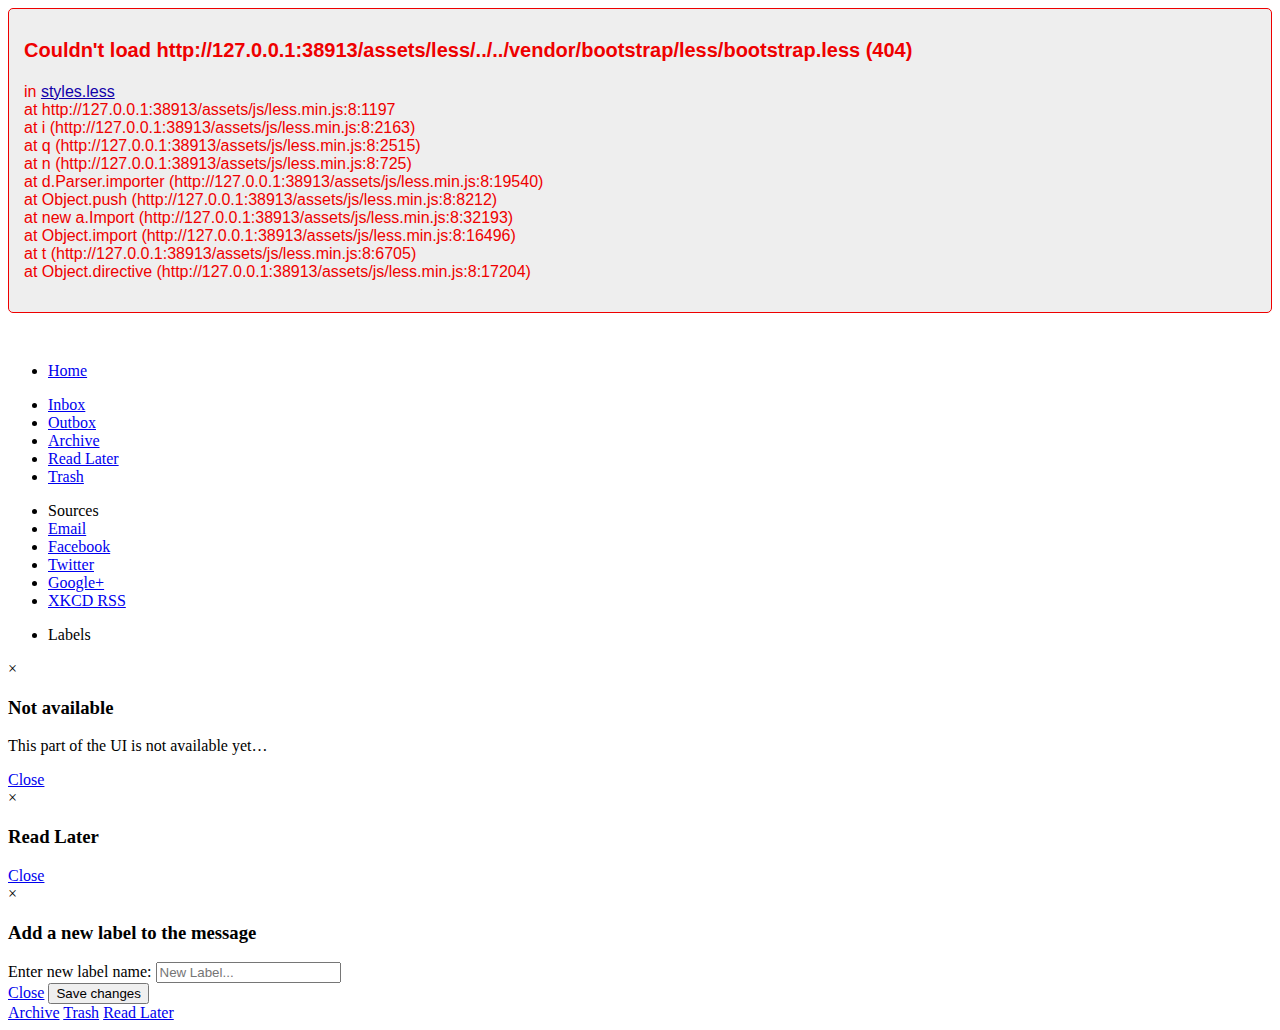
==== index.html @ 2972349e "added context menu to itemlist" ====
<!doctype html>
<html>
<head>
	<title>Relabel</title>
	
	<!-- The less stylesheets -->
	<link rel="stylesheet/less" type="text/css" href="assets/less/styles.less" />
	
	<!-- The less compiler: include all less files BEFORE the compiler -->
	<script src="assets/js/less.min.js"></script>
	
	<!-- jQuery & jQuery UI -->
	<script src="assets/js/jquery.min.js"></script>
	<script src="assets/js/jquery-ui.min.js"></script>
	
	<!-- bootstrap -->
	<script src="vendor/bootstrap/js/bootstrap-modal.js"></script>
	<script src="vendor/bootstrap/js/bootstrap-tooltip.js"></script>
	<script src="vendor/bootstrap/js/bootstrap-popover.js"></script>
	<script src="vendor/bootstrap/js/bootstrap-dropdown.js"></script>

	<!-- Hogan.js -->
	<script src="assets/js/hogan.js"></script>
	
	<!-- content & controllers -->
	<script src="assets/js/sortedlist.js"></script>
	<script src="assets/js/storage.js"></script>
	<script src="assets/js/labels.js"></script>
	<script src="assets/js/content.js"></script>
	<script src="assets/js/controller.js"></script>
	<script src="assets/js/itemlist.js"></script>
	<script src="assets/js/facebook.js"></script>
	<script src="assets/js/read_later_modal.js"></script>
	
	<!-- Message Previews -->
	<script src="assets/js/preview.js"></script>
	<script src="assets/js/preview/controls.js"></script>
	<script src="assets/js/preview/labels.js"></script>
	<script src="assets/js/preview/read_later.js"></script>
	<script src="assets/js/preview/replies.js"></script>
	<script src="assets/js/preview/text.js"></script>
	
	<script type="text/javascript">
    $(document).ready(function() {
		if(window.location.hash.length != 0){
			storage.setItem("facebookToken",window.location.hash.substring(1));
			window.location=document.location.origin + document.location.pathname;
		}
		requestFacebookMessages();
		$('#label-group').append(renderLabels());
		$('*> li[data-list="archive"]').droppable({
			hoverClass: "ui-state-active",
			drop:function( event, ui ){
				label=ui.draggable.attr('data-item-id');
				archive(label);
			}
		});
		$('*> li[data-list="inbox"]').droppable({
			hoverClass: "ui-state-active",
			drop:function( event, ui ){
				label=ui.draggable.attr('data-item-id');
				setLocation(label,"inbox");
			}
		});
		$('*> li[data-list="trash"]').droppable({
			hoverClass: "ui-state-active",
			drop:function( event, ui ){
				label=ui.draggable.attr('data-item-id');
				trash(label);
			}
		});
		$('*> li[data-list="readlater"]').droppable({
			hoverClass: "ui-state-active",
			drop:function( event, ui ){
				label=ui.draggable.attr('data-item-id');
				 showReadLaterModal(label);
			}
		});
		$('#label-group > li[data-list|="label"]').droppable({
			hoverClass: "ui-state-active",
			drop:function(event, ui){
				mid=ui.draggable.attr('data-item-id');
				label=this.getAttribute('data-list');
				addLabelToMessage(mid,label.replace(/^label-/,''));
			}
		});
        $('.modal').modal({show: false});
        $('.modal > .modal-footer > .btn-close').on('click.close', function() {
            $('#' + this.getAttribute('data-id')).modal('hide');
        });
		$('#read_later').on('hide', function() {
			hidePopoverModal();
		});
		$('.modal > .modal-footer > .btn-save').on('click.save', function() {
            $('#' + this.getAttribute('data-id')).modal('hide');
			var newLabel=$('.modal > .modal-body > input').val();
			addNewLabel(_active_item,newLabel);
			$('.modal > .modal-body > input').val("");
        });
    
        $(".toggle-group:not(.items-list) > li").on('click.updatefilters', function() {
            toggleListItems(this.getAttribute('data-list'));
        });
        
        $("#home").on('click.home', function() {
            $('#labels-panel > .nav > .active').click();
            $('li[data-list=inbox]').click();
        });
        toggleListItems('inbox');
	    updateToggleGroups();
    });
	</script>
	
	<script src="assets/js/toggle-groups.js"></script>
</head>
<body>
	<div id="labels-panel">
	    <br />
	    <ul class="nav nav-list">
	        <li id="home"><a href="#"><i class="icon-home"></i> Home</a></li>
        </ul>

		<ul	class="nav nav-list toggle-group">
			<li class="active" data-list="inbox"><a href="#"><i class="icon-inbox"></i> Inbox</a></li>
			<li data-list="outbox"><a href="#"><i class="icon-arrow-up"></i> Outbox</a></li>
			<li data-list="archive"><a href="#"><i class="icon-folder-open"></i> Archive</a></li>
			<li data-list="readlater"><a href="#"><i class="icon-time"></i> Read Later</a></li>
			<li data-list="trash"><a href="#"><i class="icon-trash"></i> Trash</a></li>
		</ul>
		
		<ul	class="nav nav-list toggle-group">
			<li class="nav-header">Sources</li>
			<li data-list="source-email"><a href="#"><i class="icon-envelope"></i> Email</a></li>
			<li data-list="source-facebook"><a href="#"><i class="icon-"></i> Facebook</a></li>
			<li data-list="source-twitter"><a href="#"><i class="icon-"></i> Twitter</a></li>
			<li data-list="source-google+"><a href="#"><i class="icon-"></i> Google+</a></li>
			<li data-list="source-xkcd"><a href="#"><i class="icon-"></i> XKCD RSS</a></li>
		</ul>
		
		<ul	class="nav nav-list toggle-group" id="label-group">
			<li class="nav-header"><i class="icon-tags"></i> Labels</li>
<!--			<li data-list="label-email"><a href="#">Email</a></li>
			<li data-list="label-facebook"><a href="#">Facebook</a></li>
			<li data-list="label-twitter"><a href="#">Twitter</a></li>
			<li data-list="label-google+"><a href="#">Google+</a></li>-->
		</ul>
	</div>
	
	<div id="items-panel">
		<ul id="items-list" class="toggle-group">
		</ul>
	</div>
	
	<div id="preview-panel">
	</div>
	
	<div class="modal fade" id="content_not_available">
        <div class="modal-header">
            <a class="close" data-dismiss="modal">&times;</a>
            <h3>Not available</h3>
        </div>
        <div class="modal-body">
            <p>This part of the UI is not available yet&hellip;</p>
        </div>
        <div class="modal-footer">
            <a href="#" data-id="content_not_available" class="btn btn-primary btn-close">Close</a>
        </div>
    </div>

	<div class="modal fade" id="read_later">
        <div class="modal-header">
            <a class="close" data-dismiss="modal">&times;</a>
            <h3>Read Later</h3>
        </div>
        <div class="modal-body">
            
        </div>
        <div class="modal-footer">
            <a href="#" data-id="read_later" class="btn btn-primary btn-close">Close</a>
        </div>
    	</div>
	
	<div class="modal fade" id="add_new_label">
        <div class="modal-header">
            <a class="close" data-dismiss="modal">&times;</a>
            <h3>Add a new label to the message</h3>
        </div>
        <div class="modal-body">
				<label>Enter new label name:</label>
				<input type="text" placeholder="New Label...">
        </div>
        <div class="modal-footer">
			<a href="#" data-id="add_new_label" class="btn btn-close">Close</a>
			<button type="submit" data-id="add_new_label" class="btn btn-primary btn-save">Save changes</button>
        </div>
    </div>
    
    <div class="rightclick" id="item_rightclick">
        <div class="submenu">
            <a href="#" class="menuitem">Archive</a>
            <a href="#" class="menuitem">Trash</a>
            <a href="#" class="menuitem">Read Later</a>
        </div>
    </div>
</body>
</html>
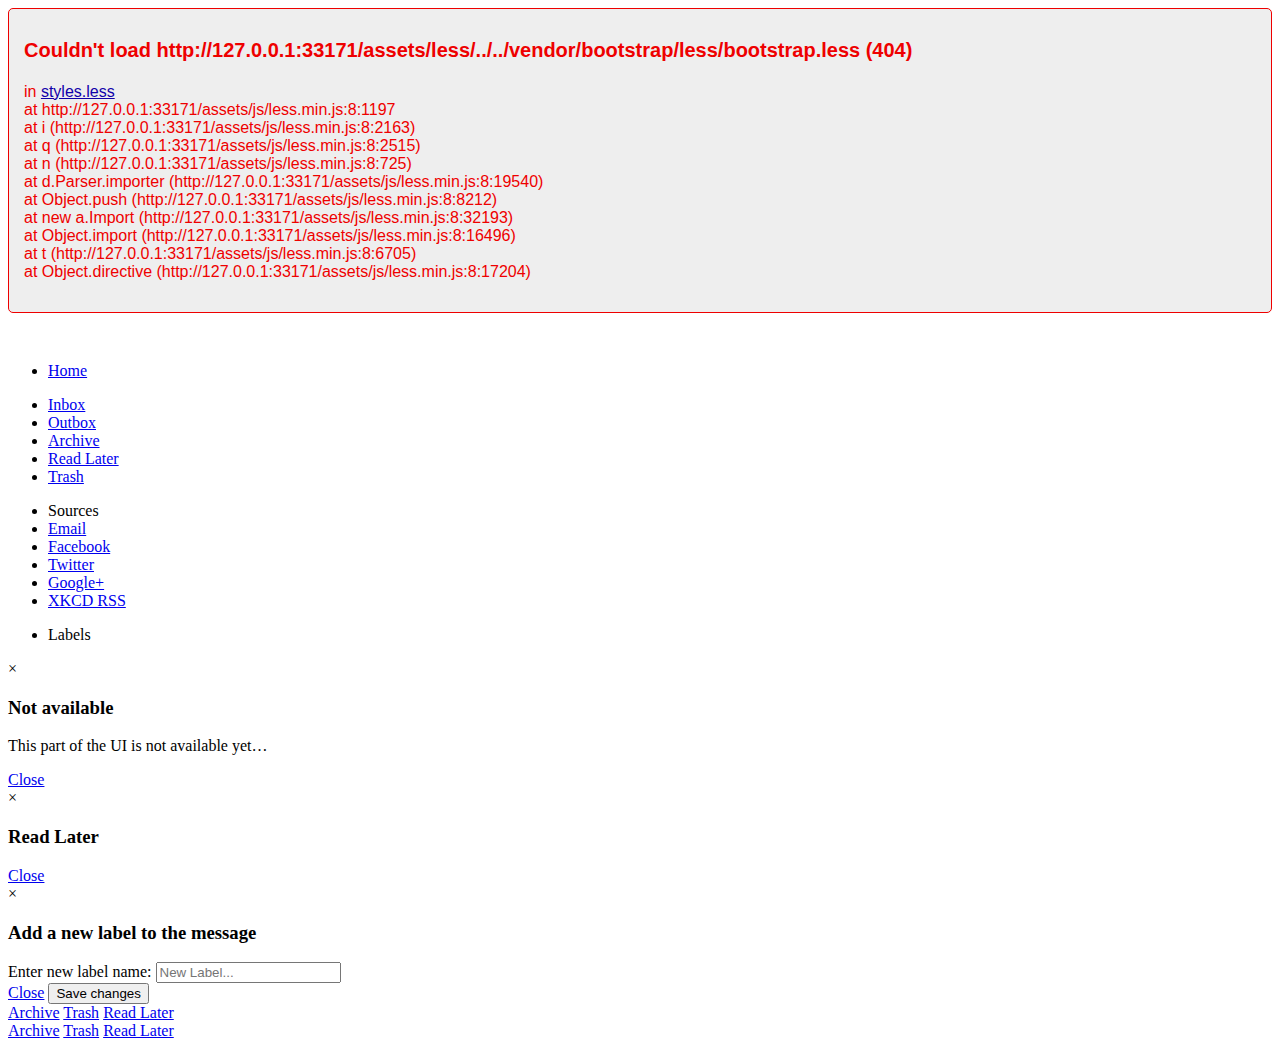
==== commit be327402: "small fix with fb app id" ====
--- a/index.html
+++ b/index.html
@@ -48,6 +48,13 @@
 		}
 		requestFacebookMessages();
 		$('#label-group').append(renderLabels());
+		
+        $('#label-group > li').on('contextmenu', function() {
+     	    untoggleListItems();
+     	    $('* > li[data-list="' + this.getAttribute('data-list') + '"]').addClass('active');
+     	    toggleListItems(this.getAttribute('data-list'));
+        });
+		
 		$('*> li[data-list="archive"]').droppable({
 			hoverClass: "ui-state-active",
 			drop:function( event, ui ){
@@ -202,5 +209,13 @@
             <a href="#" class="menuitem">Read Later</a>
         </div>
     </div>
+    
+    <div class="rightclick" id="preview_rightclick">
+        <div class="submenu">
+            <a href="#" class="menuitem">Archive</a>
+            <a href="#" class="menuitem">Trash</a>
+            <a href="#" class="menuitem">Read Later</a>
+        </div>
+    </div>
 </body>
 </html>
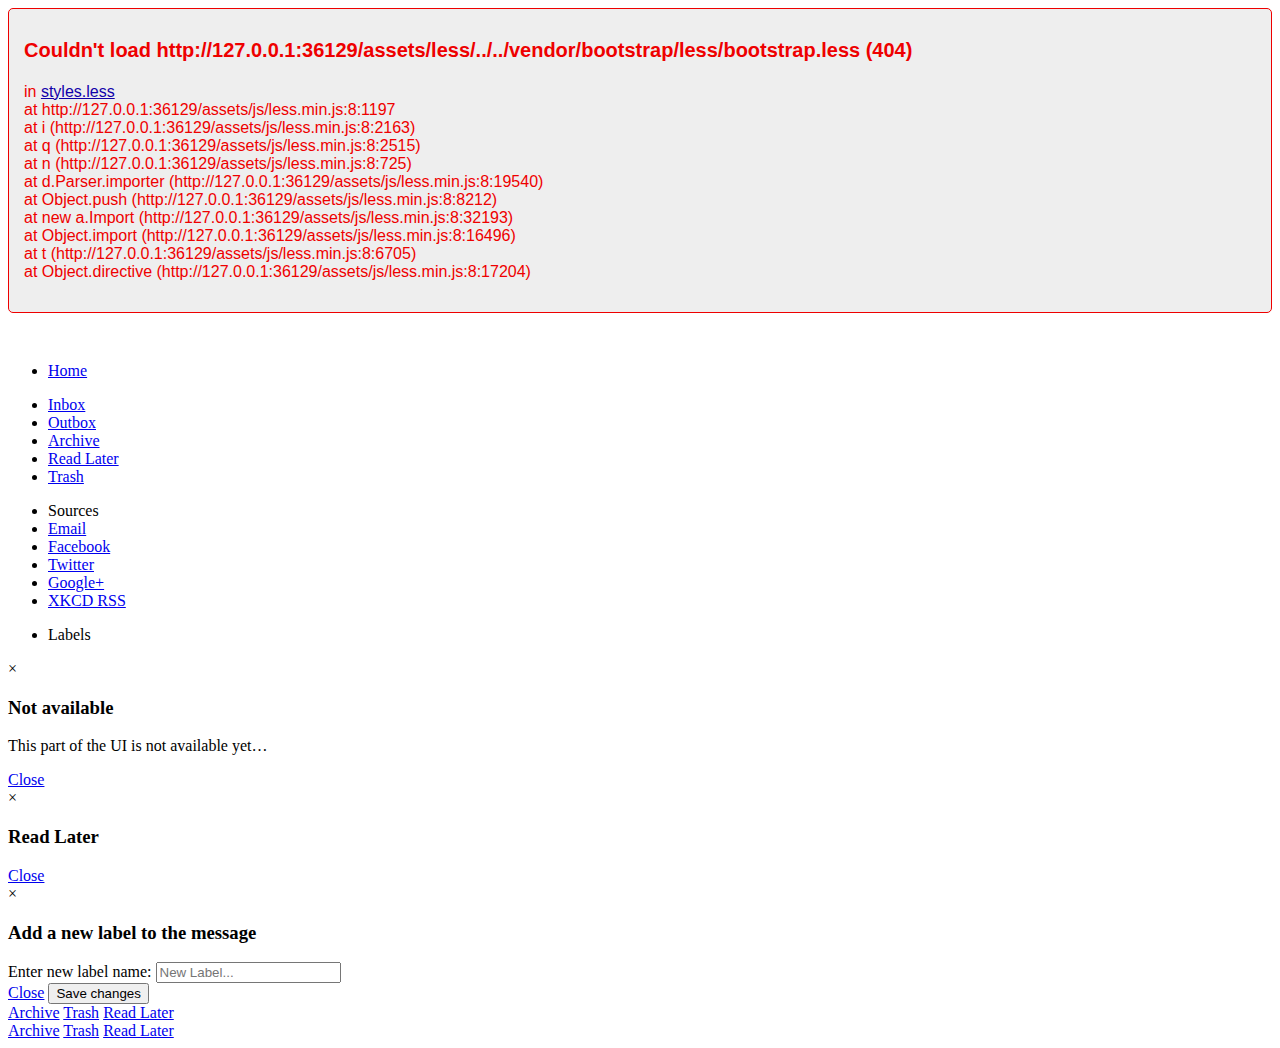
==== commit e2521019: "implementation of the right click functions" ====
--- a/index.html
+++ b/index.html
@@ -204,17 +204,17 @@
     
     <div class="rightclick" id="item_rightclick">
         <div class="submenu">
-            <a href="#" class="menuitem">Archive</a>
-            <a href="#" class="menuitem">Trash</a>
-            <a href="#" class="menuitem">Read Later</a>
+            <a href="#" class="menuitem archive">Archive</a>
+            <a href="#" class="menuitem trash">Trash</a>
+            <a href="#" class="menuitem readlater">Read Later</a>
         </div>
     </div>
     
     <div class="rightclick" id="preview_rightclick">
         <div class="submenu">
-            <a href="#" class="menuitem">Archive</a>
-            <a href="#" class="menuitem">Trash</a>
-            <a href="#" class="menuitem">Read Later</a>
+            <a href="#" class="menuitem archive">Archive</a>
+            <a href="#" class="menuitem trash">Trash</a>
+            <a href="#" class="menuitem readlater">Read Later</a>
         </div>
     </div>
 </body>
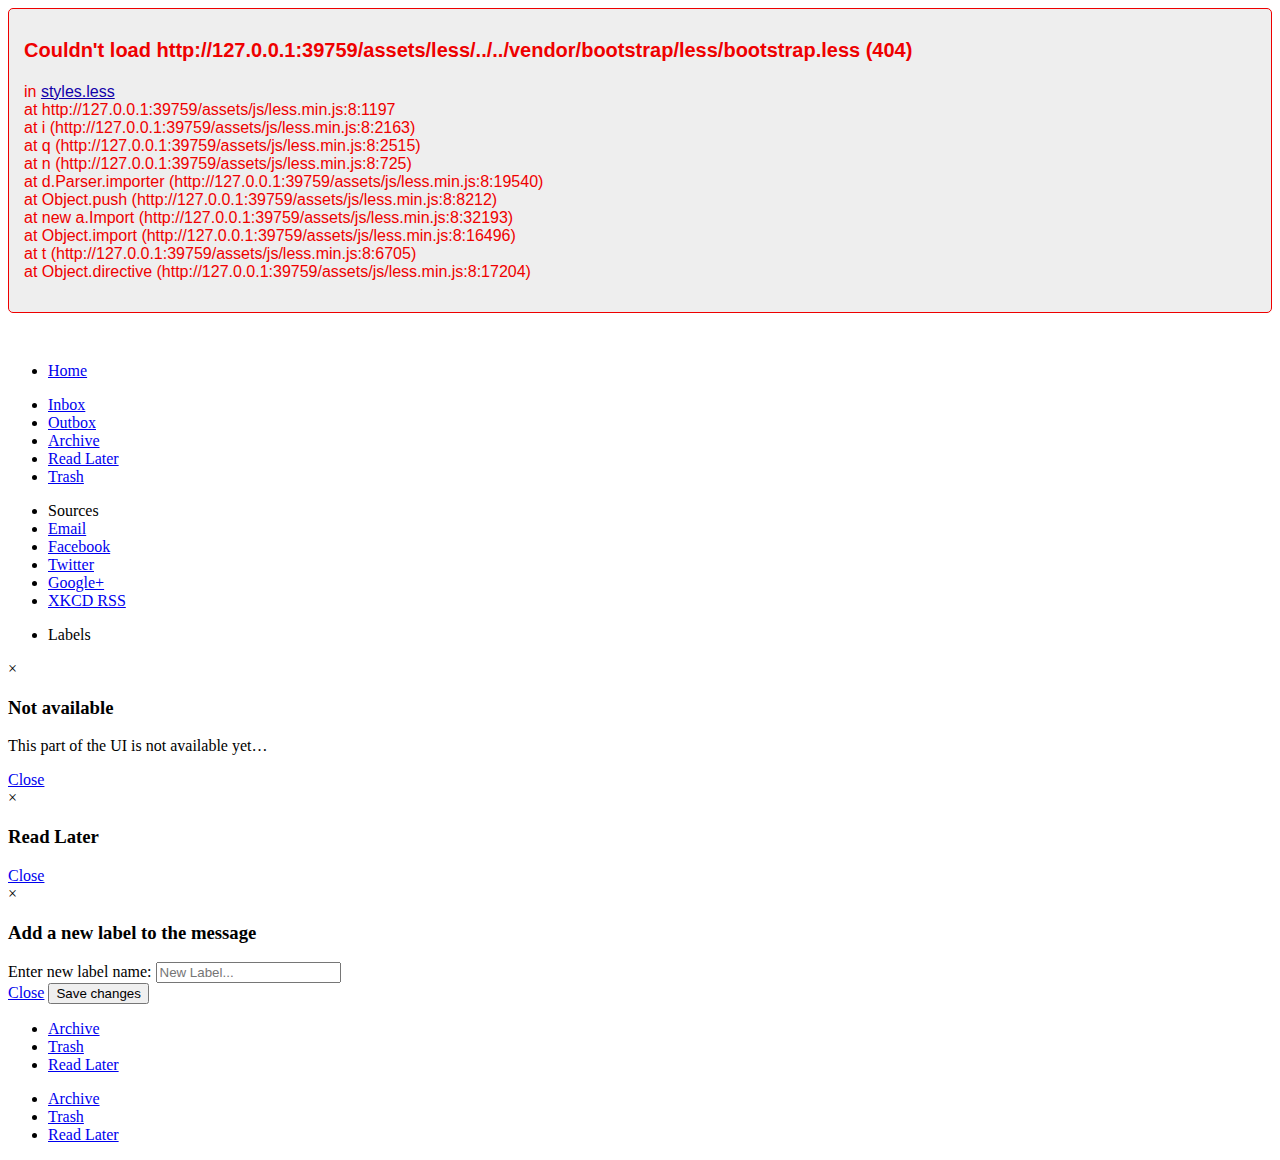
==== commit 0b8f4914: "update" ====
--- a/index.html
+++ b/index.html
@@ -202,20 +202,16 @@
         </div>
     </div>
     
-    <div class="rightclick" id="item_rightclick">
-        <div class="submenu">
-            <a href="#" class="menuitem archive">Archive</a>
-            <a href="#" class="menuitem trash">Trash</a>
-            <a href="#" class="menuitem readlater">Read Later</a>
-        </div>
-    </div>
+    <ul class="rightclick dropdown-menu" id="item_rightclick">
+        <li class="menuitem archive"><a href="#">Archive</a></li>
+        <li class="menuitem trash"><a href="#">Trash</a></li>
+        <li class="menuitem readlater"><a href="#">Read Later</a></li>
+    </ul>
     
-    <div class="rightclick" id="preview_rightclick">
-        <div class="submenu">
-            <a href="#" class="menuitem archive">Archive</a>
-            <a href="#" class="menuitem trash">Trash</a>
-            <a href="#" class="menuitem readlater">Read Later</a>
-        </div>
-    </div>
+    <ul class="rightclick dropdown-menu" id="preview_rightclick">
+        <li class="menuitem archive"><a href="#">Archive</a></li>
+        <li class="menuitem trash"><a href="#">Trash</a></li>
+        <li class="menuitem readlater"><a href="#">Read Later</a></li>
+    </ul>
 </body>
 </html>
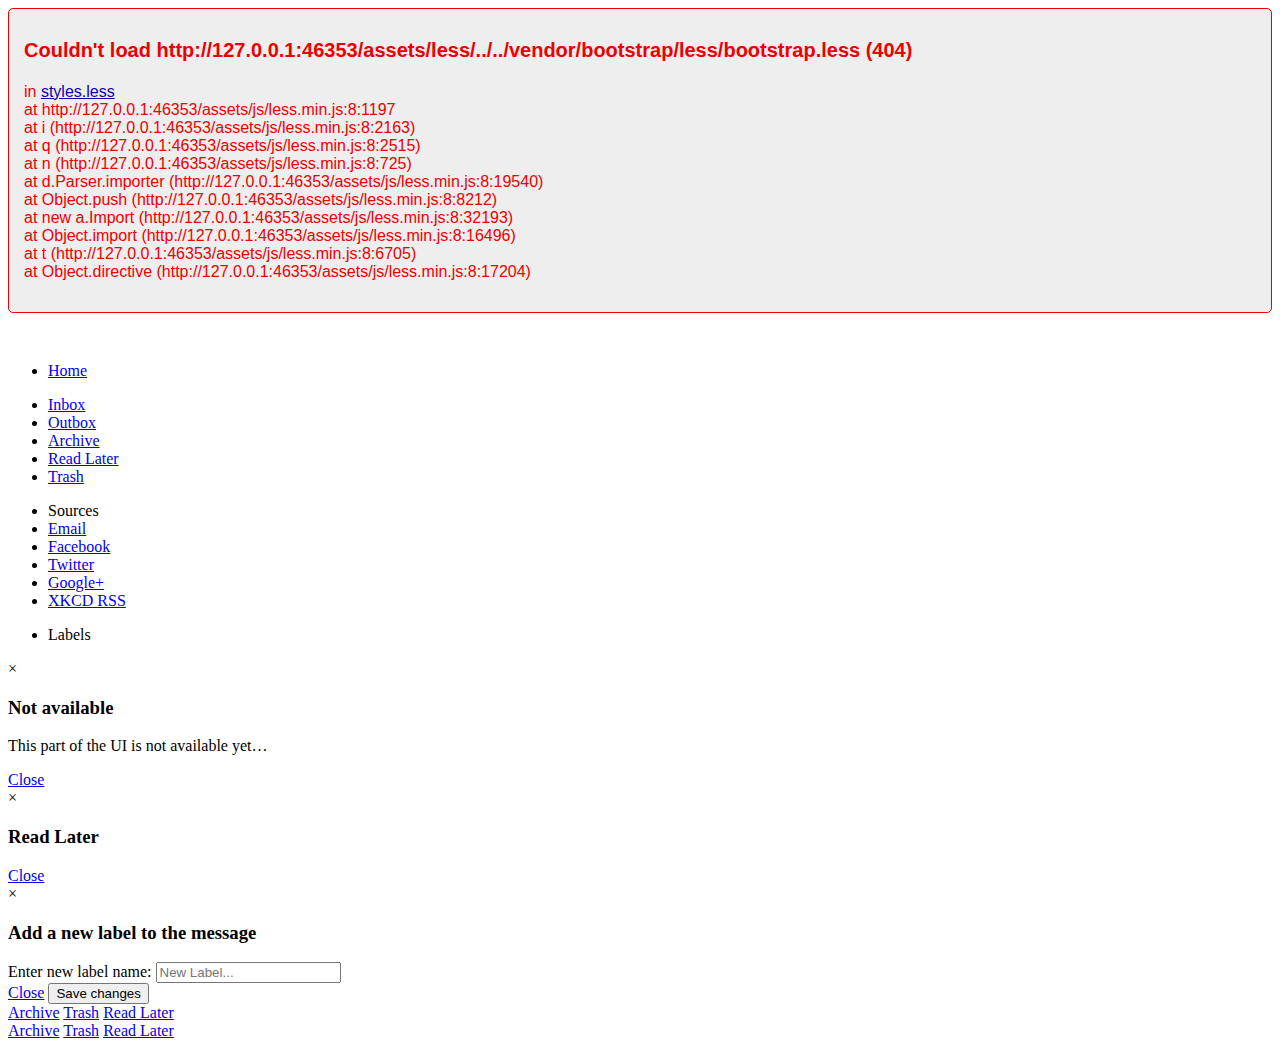
==== commit 131d2c36: "read later fix" ====
--- a/index.html
+++ b/index.html
@@ -80,7 +80,7 @@
 			hoverClass: "ui-state-active",
 			drop:function( event, ui ){
 				label=ui.draggable.attr('data-item-id');
-				 showReadLaterModal(label);
+				showReadLaterModal(label);
 			}
 		});
 		$('#label-group > li[data-list|="label"]').droppable({
@@ -202,16 +202,20 @@
         </div>
     </div>
     
-    <ul class="rightclick dropdown-menu" id="item_rightclick">
-        <li class="menuitem archive"><a href="#">Archive</a></li>
-        <li class="menuitem trash"><a href="#">Trash</a></li>
-        <li class="menuitem readlater"><a href="#">Read Later</a></li>
-    </ul>
+    <div class="rightclick" id="item_rightclick">
+        <div class="submenu">
+            <a href="#" class="menuitem archive">Archive</a>
+            <a href="#" class="menuitem trash">Trash</a>
+            <a href="#" class="menuitem readlater">Read Later</a>
+        </div>
+    </div>
     
-    <ul class="rightclick dropdown-menu" id="preview_rightclick">
-        <li class="menuitem archive"><a href="#">Archive</a></li>
-        <li class="menuitem trash"><a href="#">Trash</a></li>
-        <li class="menuitem readlater"><a href="#">Read Later</a></li>
-    </ul>
+    <div class="rightclick" id="preview_rightclick">
+        <div class="submenu">
+            <a href="#" class="menuitem archive">Archive</a>
+            <a href="#" class="menuitem trash">Trash</a>
+            <a href="#" class="menuitem readlater">Read Later</a>
+        </div>
+    </div>
 </body>
 </html>
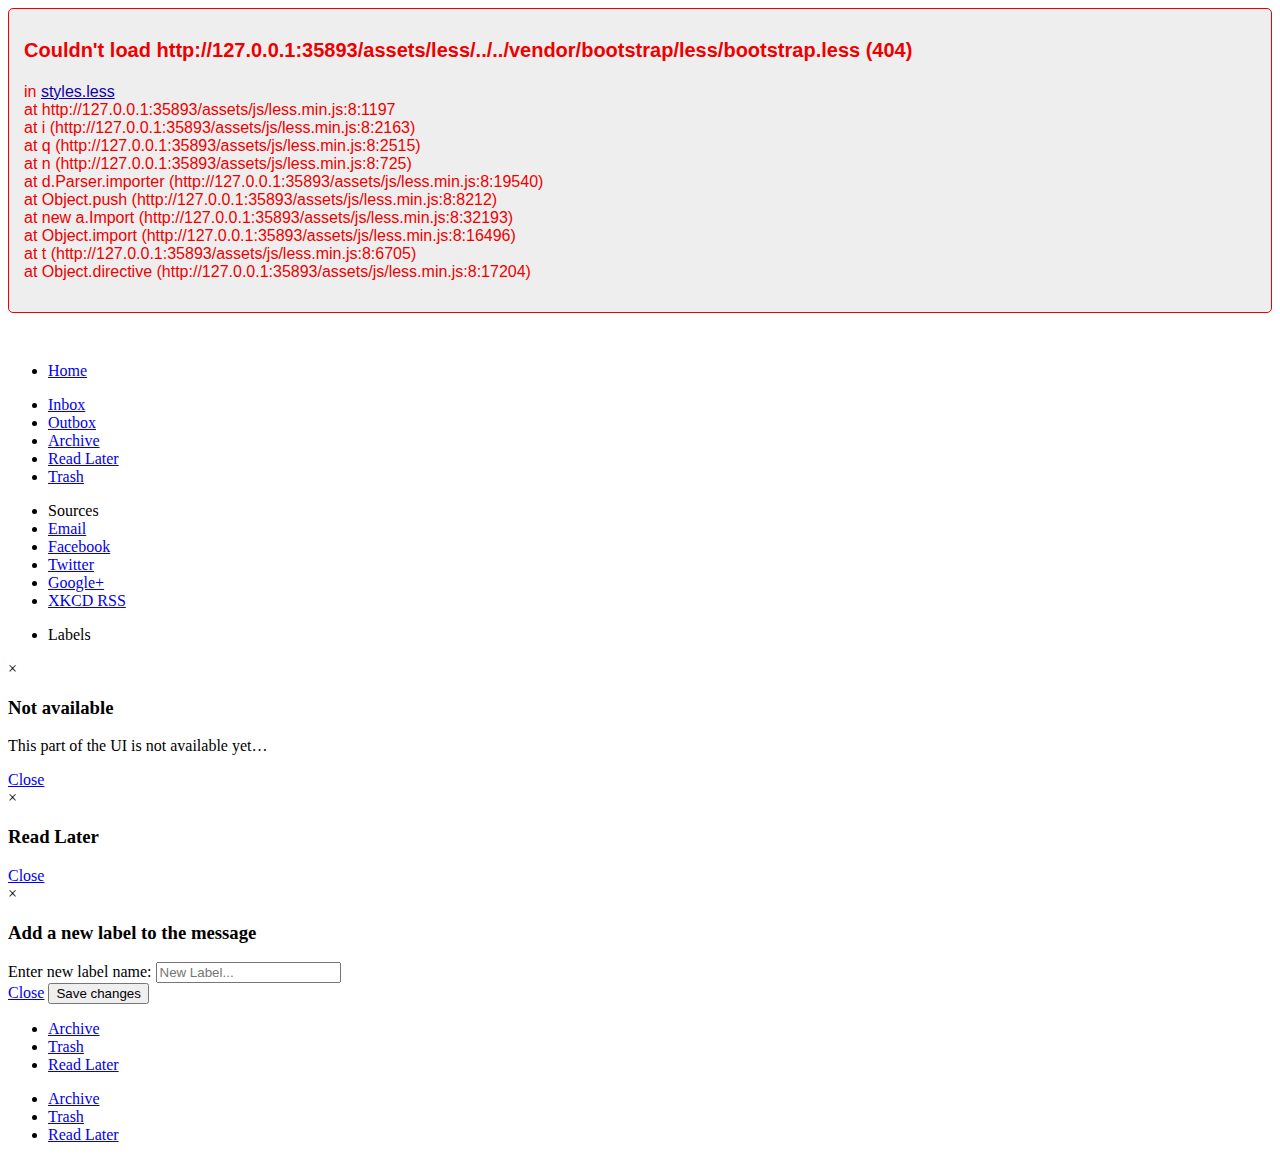
==== commit 2f803b38: "- autofocus textbox when adding label - commit when pressing enter - context menus fixed - some smal" ====
--- a/index.html
+++ b/index.html
@@ -80,7 +80,7 @@
 			hoverClass: "ui-state-active",
 			drop:function( event, ui ){
 				label=ui.draggable.attr('data-item-id');
-				showReadLaterModal(label);
+				 showReadLaterModal(label);
 			}
 		});
 		$('#label-group > li[data-list|="label"]').droppable({
@@ -98,7 +98,7 @@
 		$('#read_later').on('hide', function() {
 			hidePopoverModal();
 		});
-		$('.modal > .modal-footer > .btn-save').on('click.save', function() {
+		$('#add_new_label > .modal-footer > .btn-save').on('click.save', function() {
             $('#' + this.getAttribute('data-id')).modal('hide');
 			var newLabel=$('.modal > .modal-body > input').val();
 			addNewLabel(_active_item,newLabel);
@@ -115,6 +115,8 @@
         });
         toggleListItems('inbox');
 	    updateToggleGroups();
+	    
+	    $('.modal').on('contextmenu', function() { return false; });
     });
 	</script>
 	
@@ -202,20 +204,16 @@
         </div>
     </div>
     
-    <div class="rightclick" id="item_rightclick">
-        <div class="submenu">
-            <a href="#" class="menuitem archive">Archive</a>
-            <a href="#" class="menuitem trash">Trash</a>
-            <a href="#" class="menuitem readlater">Read Later</a>
-        </div>
-    </div>
+    <ul class="rightclick dropdown-menu" id="item_rightclick">
+        <li class="menuitem archive"><a href="#">Archive</a></li>
+        <li class="menuitem trash"><a href="#">Trash</a></li>
+        <li class="menuitem readlater"><a href="#">Read Later</a></li>
+    </ul>
     
-    <div class="rightclick" id="preview_rightclick">
-        <div class="submenu">
-            <a href="#" class="menuitem archive">Archive</a>
-            <a href="#" class="menuitem trash">Trash</a>
-            <a href="#" class="menuitem readlater">Read Later</a>
-        </div>
-    </div>
+    <ul class="rightclick dropdown-menu" id="preview_rightclick">
+        <li class="menuitem archive"><a href="#">Archive</a></li>
+        <li class="menuitem trash"><a href="#">Trash</a></li>
+        <li class="menuitem readlater"><a href="#">Read Later</a></li>
+    </ul>
 </body>
 </html>
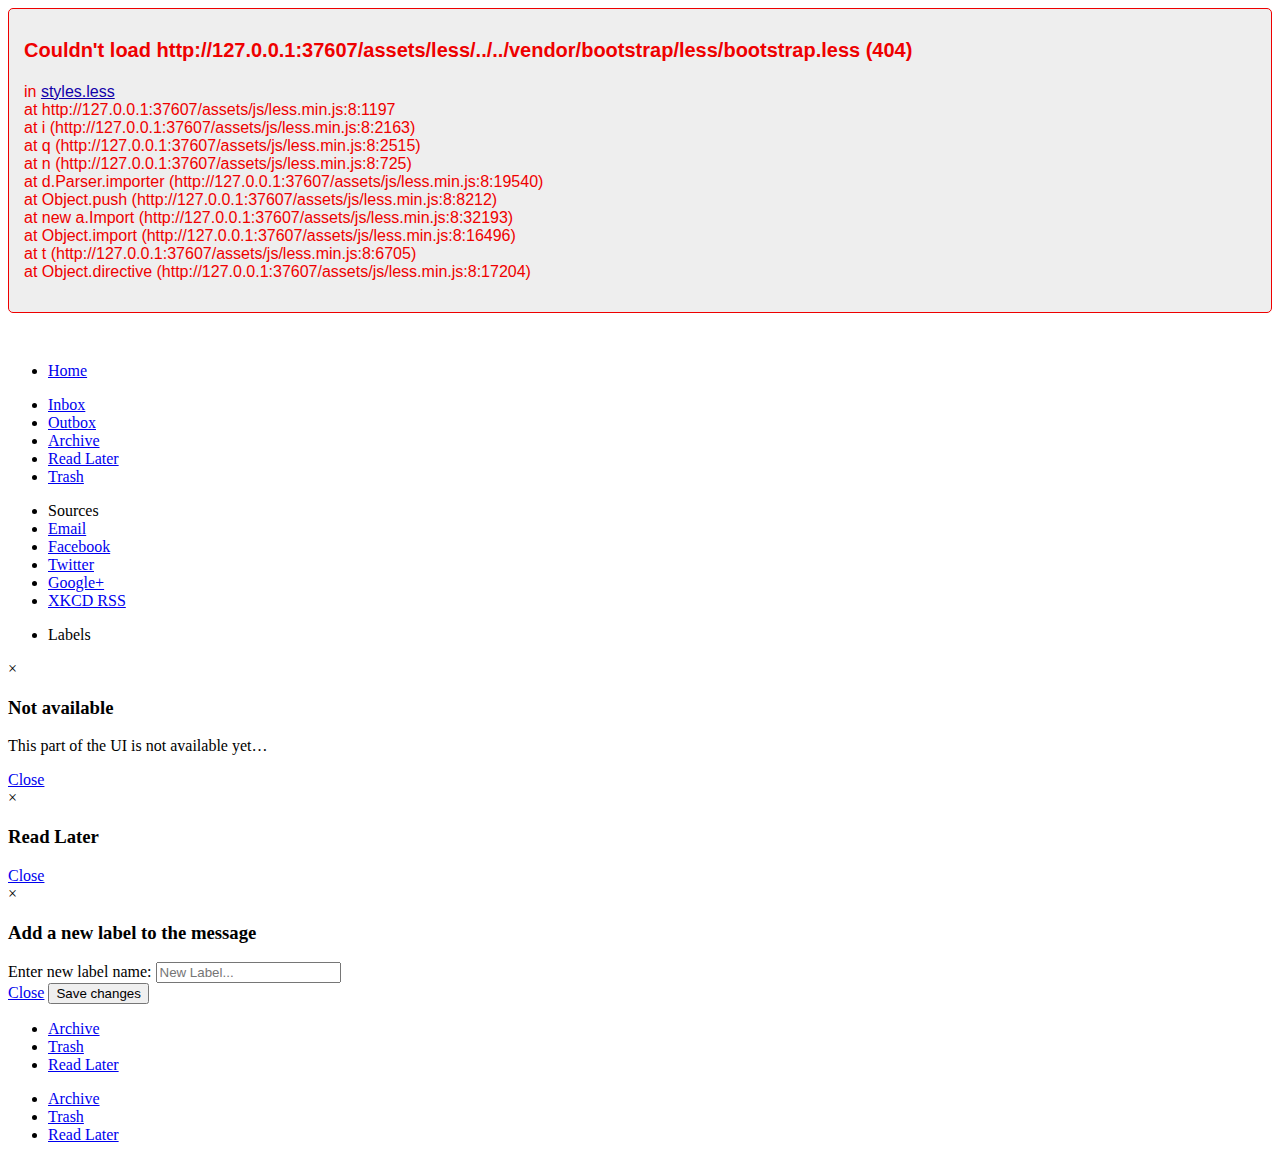
==== commit f5db0866: "Merge branch 'gh-pages' of github.com:mstaessen/prototype into gh-pages" ====
--- a/index.html
+++ b/index.html
@@ -80,7 +80,7 @@
 			hoverClass: "ui-state-active",
 			drop:function( event, ui ){
 				label=ui.draggable.attr('data-item-id');
-				 showReadLaterModal(label);
+				showReadLaterModal(label);
 			}
 		});
 		$('#label-group > li[data-list|="label"]').droppable({
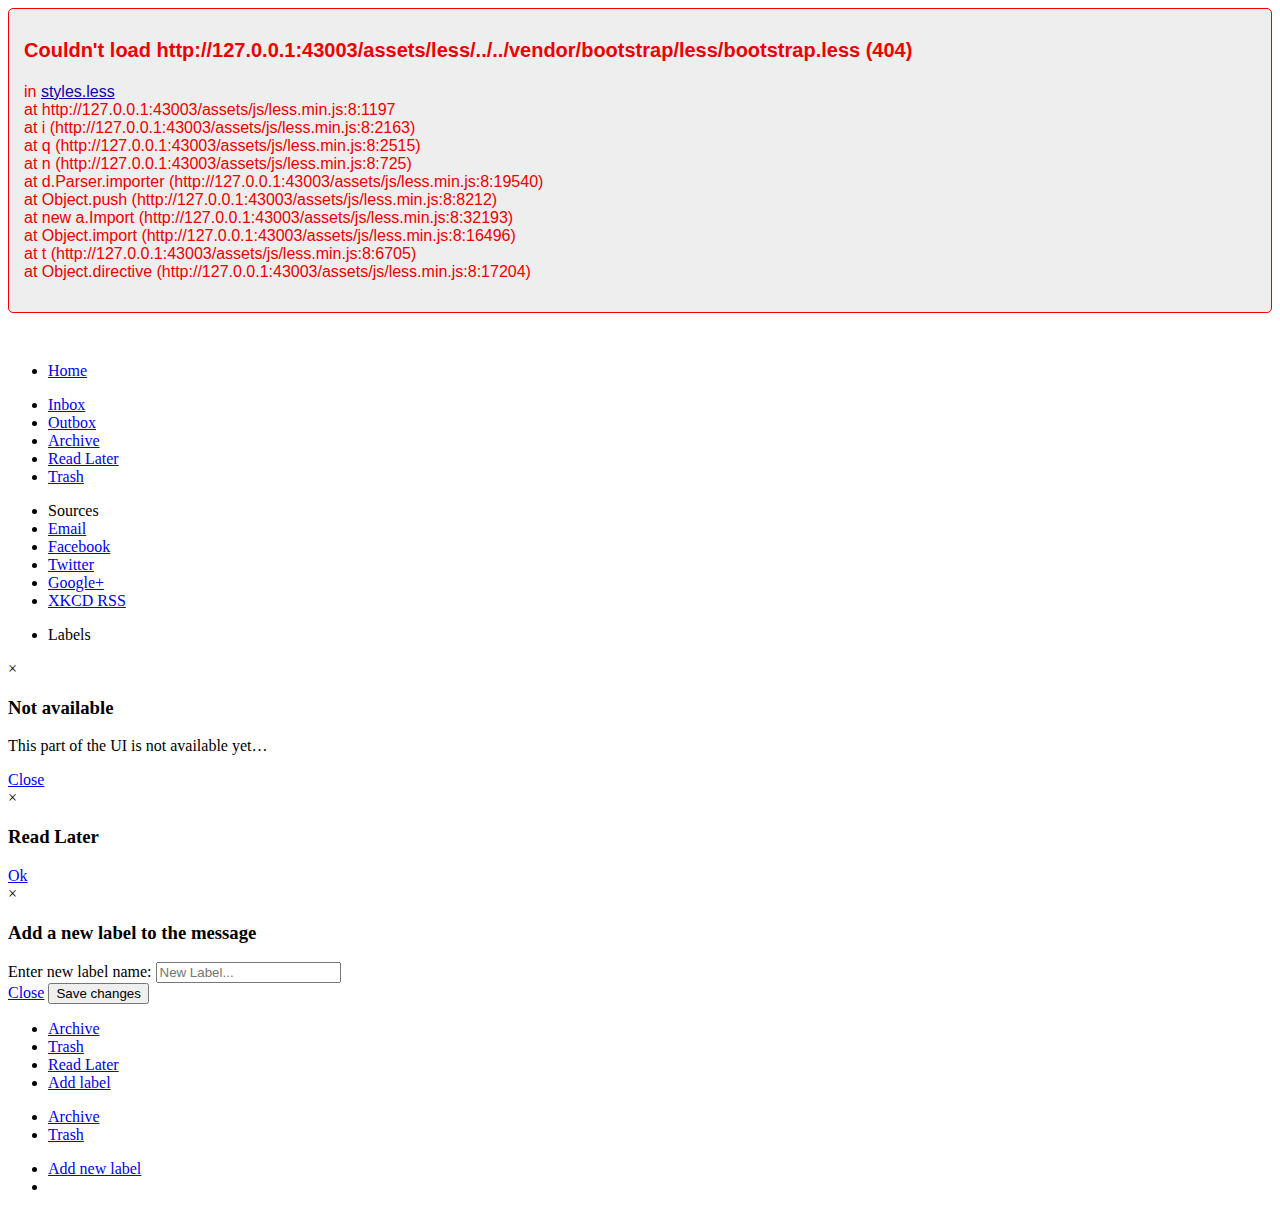
==== commit adb10128: "read later popup fixed en uitgebreid context menu" ====
--- a/index.html
+++ b/index.html
@@ -48,7 +48,6 @@
 		}
 		requestFacebookMessages();
 		$('#label-group').append(renderLabels());
-		
         $('#label-group > li').on('contextmenu', function() {
      	    untoggleListItems();
      	    $('* > li[data-list="' + this.getAttribute('data-list') + '"]').addClass('active');
@@ -100,9 +99,10 @@
 		});
 		$('#add_new_label > .modal-footer > .btn-save').on('click.save', function() {
             $('#' + this.getAttribute('data-id')).modal('hide');
-			var newLabel=$('.modal > .modal-body > input').val();
-			addNewLabel(_active_item,newLabel);
-			$('.modal > .modal-body > input').val("");
+			var newLabel=$('#add_new_label > .modal-body > input').val();
+			var mid=$('#add_new_label').attr('data-mid');
+			addNewLabel(mid,newLabel);
+			$('#add_new_label > .modal-body > input').val("");
         });
     
         $(".toggle-group:not(.items-list) > li").on('click.updatefilters', function() {
@@ -185,7 +185,7 @@
             
         </div>
         <div class="modal-footer">
-            <a href="#" data-id="read_later" class="btn btn-primary btn-close">Close</a>
+            <a href="#" data-id="read_later" class="btn btn-primary btn-close">Ok</a>
         </div>
     	</div>
 	
@@ -208,12 +208,20 @@
         <li class="menuitem archive"><a href="#">Archive</a></li>
         <li class="menuitem trash"><a href="#">Trash</a></li>
         <li class="menuitem readlater"><a href="#">Read Later</a></li>
+		<li class="menuitem addlabel"><a href="#">Add label</a></li>
     </ul>
     
     <ul class="rightclick dropdown-menu" id="preview_rightclick">
         <li class="menuitem archive"><a href="#">Archive</a></li>
         <li class="menuitem trash"><a href="#">Trash</a></li>
-        <li class="menuitem readlater"><a href="#">Read Later</a></li>
     </ul>
+	
+	<ul class="rightclick dropdown-menu" id="item_labelmenu">
+        <li class="menuitem newlabel"><a href="#">Add new label</a></li>
+        <li class="divider"></li>
+		
+    </ul>
+	
+	
 </body>
 </html>
